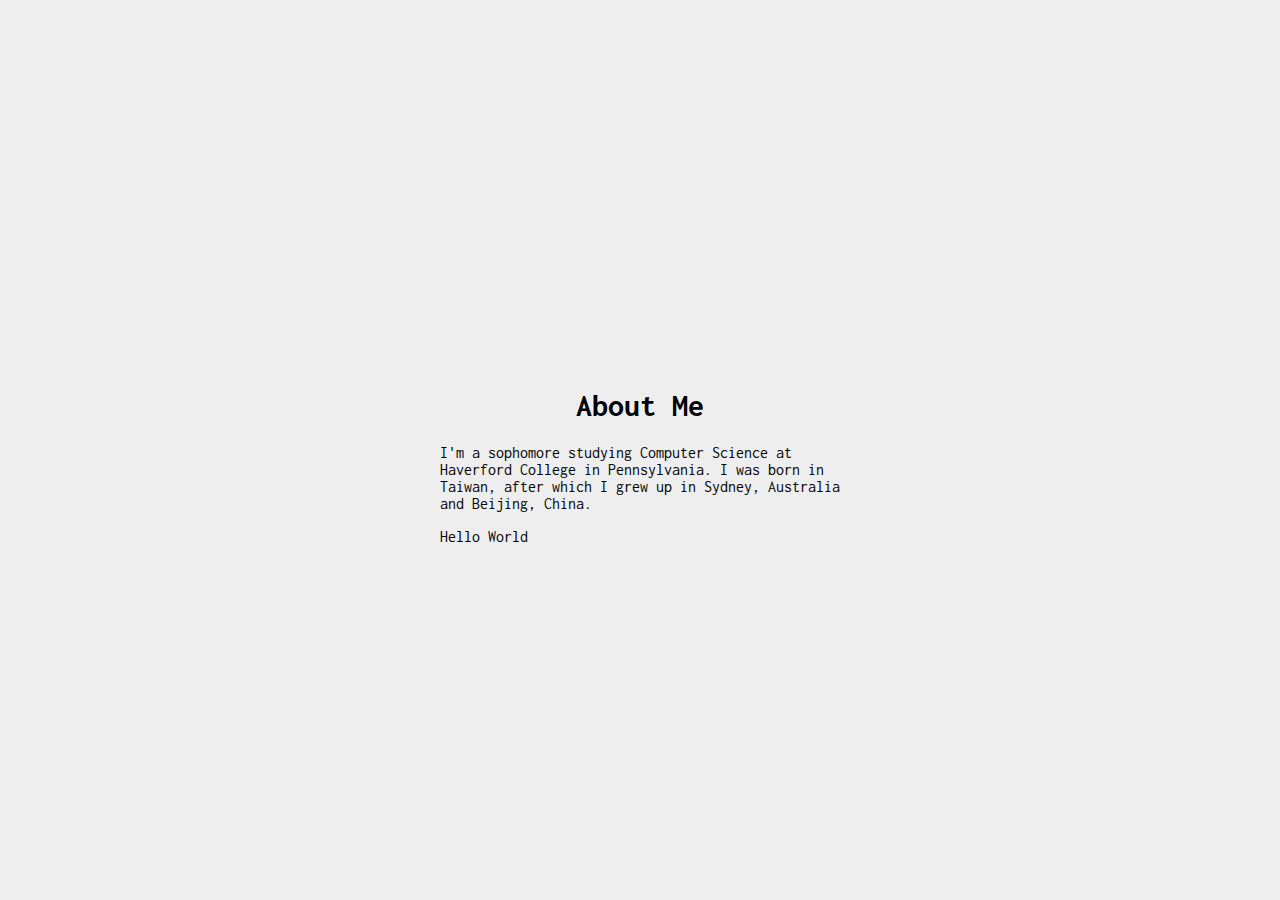
==== about.html @ eef31aac "Initial commit." ====
<!DOCTYPE html>
<head>
  <link href='https://fonts.googleapis.com/css?family=Inconsolata&subset=latin,latin-ext' rel='stylesheet' type='text/css'>
  <link href='css/styles.css' type='text/css' rel='stylesheet'>
</head>
<body>
  <div id="content">
    <h1>About Me</h1>
    <p class="about_text">
      I'm a sophomore studying Computer Science at Haverford College in Pennsylvania. I was born in Taiwan, after which I grew up in Sydney, Australia and Beijing, China.
    </p>
    <p class="about_text">
      Hello World
    </p>

  </div>
</body>
---- css/styles.css ----
body {
    font-family: Inconsolata;
    background-color: #EEEEEE;
}

p, a {
    font-size: 16px;
}

#content {
    width: 400px;
    text-align: center;
    padding-top: 40vh;
    margin: 0 auto;
}

.about_text {
    text-align: left;
}
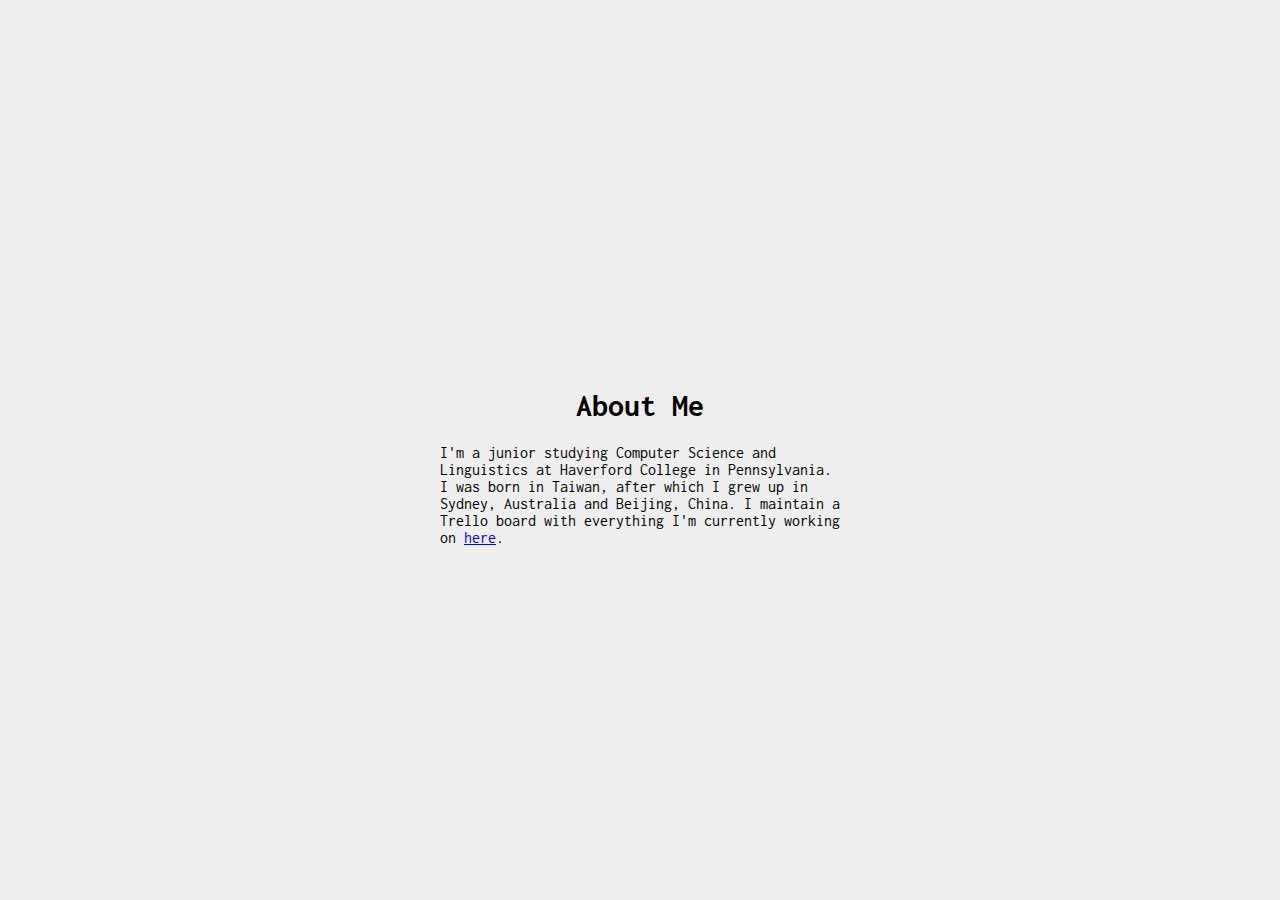
==== commit 5b4ea1c8: "Update about.html" ====
--- a/about.html
+++ b/about.html
@@ -7,10 +7,9 @@
   <div id="content">
     <h1>About Me</h1>
     <p class="about_text">
-      I'm a sophomore studying Computer Science at Haverford College in Pennsylvania. I was born in Taiwan, after which I grew up in Sydney, Australia and Beijing, China.
+      I'm a junior studying Computer Science and Linguistics at Haverford College in Pennsylvania. I was born in Taiwan, after which I grew up in Sydney, Australia and Beijing, China. I maintain a Trello board with everything I'm currently working on <a href="https://trello.com/b/MZ9BIUfT/what-i-m-working-on">here</a>.
     </p>
     <p class="about_text">
-      Hello World
     </p>
 
   </div>
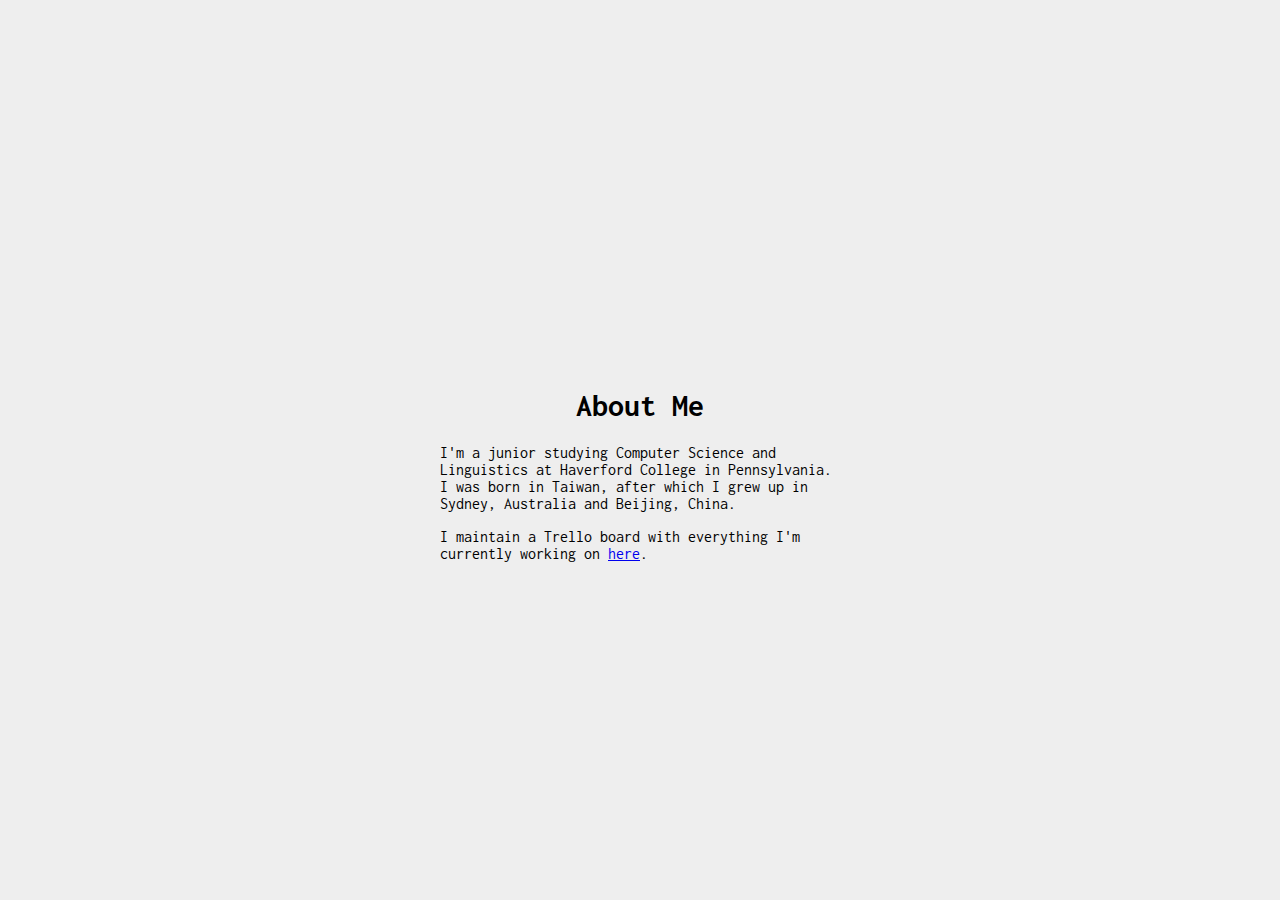
==== commit b9e1228a: "Update about.html" ====
--- a/about.html
+++ b/about.html
@@ -7,9 +7,10 @@
   <div id="content">
     <h1>About Me</h1>
     <p class="about_text">
-      I'm a junior studying Computer Science and Linguistics at Haverford College in Pennsylvania. I was born in Taiwan, after which I grew up in Sydney, Australia and Beijing, China. I maintain a Trello board with everything I'm currently working on <a href="https://trello.com/b/MZ9BIUfT/what-i-m-working-on">here</a>.
+      I'm a junior studying Computer Science and Linguistics at Haverford College in Pennsylvania. I was born in Taiwan, after which I grew up in Sydney, Australia and Beijing, China. 
     </p>
     <p class="about_text">
+      I maintain a Trello board with everything I'm currently working on <a href="https://trello.com/b/MZ9BIUfT/what-i-m-working-on">here</a>.
     </p>
 
   </div>
